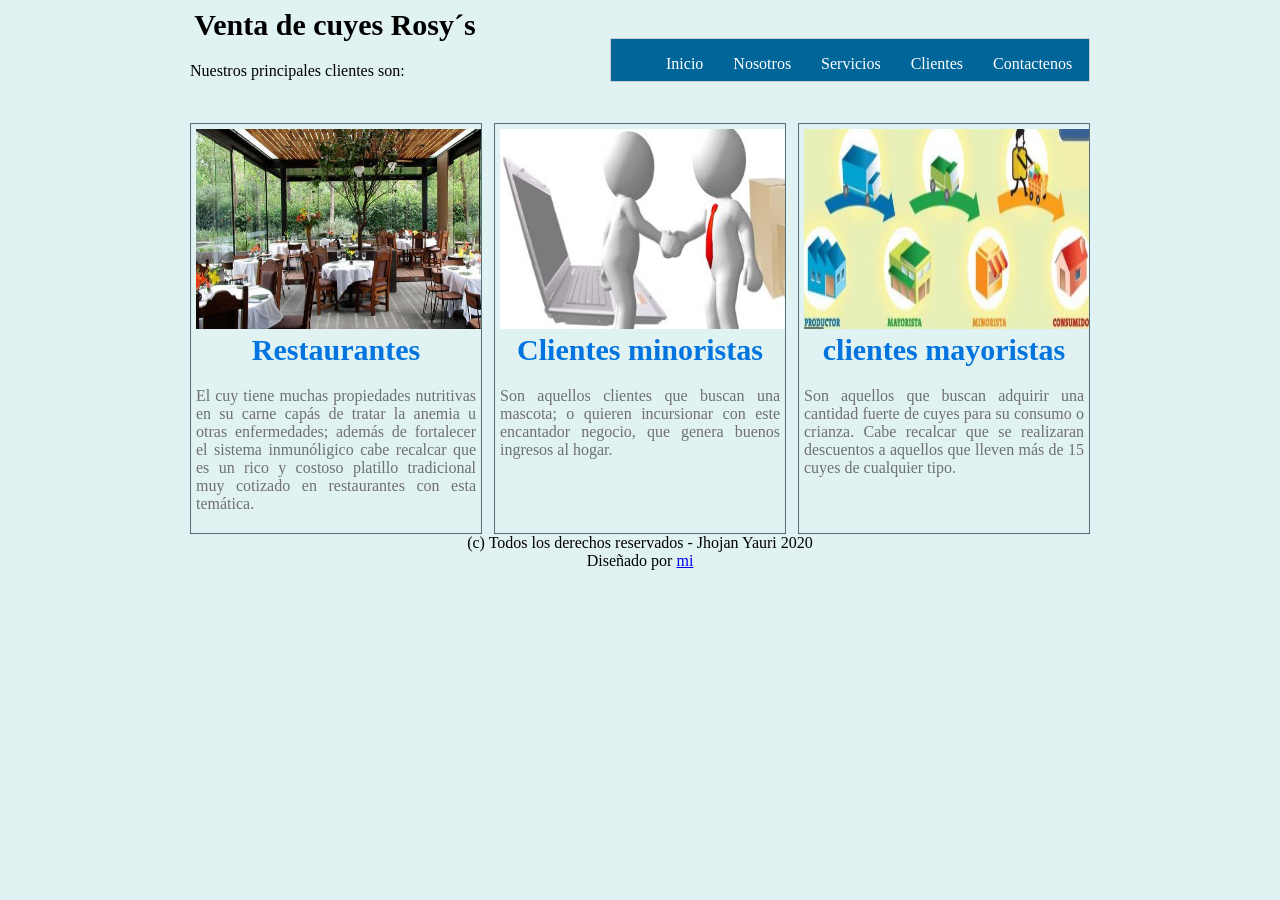
==== clientes.html @ b14ffa31 "Add files via upload" ====
<!DOCTYPE html>
<html>
	<head>
		<title></title>
		<script src="text/bienvenida.js"></script>
		<link rel="stylesheet" type="text/css" href="css/estilo.css">
	</head>
	<body>
		<div id="principal">
			<header>
				<div id="logo">
					<h2>Venta de cuyes Rosy´s</h2>
					<p>Nuestros principales clientes son:</p>

				</div>

				<nav class="menu">
					<ul>
						<li><a href="index.html">Inicio</a></li>
						<li><a href="nosotros.html">Nosotros</a></li>
						<li><a href="servicios.html">Servicios</a></li>
						<li><a href="clientes.html">Clientes</a></li>
						<li><a href="cont%C3%A1ctenos.html">Contactenos</a></li>
					</ul>
				</nav>
			</header>

			<section id="categorias">
				<section class="uno">
					<img src="img/1919Captura.JPG" width="290" height="200">
					<h2>Restaurantes</h2>
					<p class="parrafo-1">
						El cuy tiene muchas propiedades nutritivas en su carne capás de tratar la anemia u otras enfermedades; además de fortalecer el sistema inmunóligico cabe recalcar que es un rico y costoso platillo tradicional muy cotizado en restaurantes con esta temática.  
					</p>
					
				</section>
				<section class="uno dos">
					<img src="img/2020Captura.JPG" width="290" height="200">
					<h2>Clientes minoristas</h2>
					<p class="parrafo-1">
						Son aquellos clientes que buscan una mascota; o quieren incursionar con este encantador negocio, que genera buenos ingresos al hogar.
					</p>
				</section>
				<section class="uno">
					<img src="img/2121Captura.JPG" width="290" height="200">
					<h2>clientes mayoristas</h2>
					<p class="parrafo-1">
						Son aquellos que buscan adquirir una cantidad fuerte de cuyes para su consumo o crianza. Cabe recalcar que se realizaran descuentos a aquellos que lleven más de 15 cuyes de cualquier tipo.
					</p>
					
				</section>
				<p class="referencia">
					(c) Todos los derechos reservados - Jhojan Yauri 2020 <br> Diseñado por <a href="https://www.facebook.com/jhojan.yauriaylas.3">mi</a>
				</p>
---- css/estilo.css ----
#principal{
	width: 900px;
	height: auto; overflow: hidden;
	border: 0px solid #000;
	margin: auto;

}

header{
	width: 900px;
	height: 100px;
	border: 0px solid #000;
}

#logo{
	width: 290px;
	height: 100px;
	border: 0px solid #000;
	float: left;
}

.titulo{
	font-size: 30px;
}

.sub-titulo{
	font-size: 10px;
}

.menu{
	width: 478px;
	height: 42px;
	border: 1px solid #ccc;
	float: right;
	margin-top: 30px;
	background: #006699
}

form{
	width: 450px;
	margin: auto;
	background: rgba(0,0,0,0.4);
	padding: 10px 20px;
	box-sizing: border-box;
	margin-top: 20px;
	border-radius: 7px;
}

h2{
	text-align: center;
	margin: 0;
	font-size: 30px;
	margin-bottom: 20px;
}

input, textarea{
	width: 100%;
	margin-bottom: 20px;
	padding: 7px;
	box-sizing: border-box;
	font-size: 17px;
	border: none;
}

#boton{
	background: #31384a;
	color: #fff
	padding: 20px;
}

#boton:hover{
	cursor: pointer;
}

@media(max-width: 480px) {
	form{
		width: 100%;
	}
}

textarea{
min-height: 100px;
max-height: 200px;
max-width: 100%;
}

.menu ul{}

.menu ul li{
	list-style: none;
	float: left
}

.menu ul li a{
	text-decoration:  none;
	padding: 10px 15px;
	border: 0px solid #ccc;
	color: #fff;
}

.menu ul li a:hover{
	background: #fff;
	color: #006699;
	transition: background 1s,color 1s;
}

#slide{
	margin-top: 20px;
	width: 900px;
	height: 370px;
}

#categorias{
	width: 900px;
	height: auto; overflow: hidden;
	border: 0px solid;
	margin-top: 15px;
}

.uno{
	width: 280px;
	height: auto; overflow: hidden;
	border: 1px solid #546e7a;
	float: left;
	padding: 5px;
	text-align: center;
	color: #0174df;
}

.parrafo{
	color: #707070;
	text-align: justify;
}

.parrafo-1{
	color: #707070;
	text-align: justify;
	width: 280px;
	height: 125px;

}

.parrafo-2{
	color: #707070;
	width: 300px;
	height: 125px;
}
.dos{
	margin-left: 12px;
	margin-right: 12px;
}

.conocer-más{
	text-decoration: none;
	border: 1px solid #006699;
	padding: 10px 20px 10px 20px;
	margin:10px;
}

.conocer-más:hover{
	background: #006699;
	color: #fff;
	transition: background 1s, color 1s;
}

.coordinar-compra{
	text-decoration: none;
	border: 1px solid #006699;
	padding: 10px 20px 10px 20px;
	margin:10px;
}

.coordinar-compra:hover{
	background: #006699;
	color: #fff;
	transition: background 1s, color 1s;
}



#info{
	width: 900px:
	height: auto; overflow: hidden;
	border: 1px solid #c0c0c0;
	margin-top: 10px;
}

#izq{
	width: 585px;
	height: auto; overflow: hidden;
	border: 1px solid #000;
	float: left;
	padding: 5px; color: #0174df;
}

#izq-1{
	width: 585px;
	height: auto; overflow: hidden;
	border: 1px solid #000;
	float: center;
	padding: 5px; color: #0174df;
}

#izq-1{
	width: 885px;
	height: auto; overflow: hidden;
	border: 1px solid #000;
	float: left;
	padding: 5px; color: #0174df;
	margin-top: 20px;
}

.img{
	margin-right: 7px;
	margin-bottom: 7px;
}
.img{
	margin-left: 7px;
	margin-top: 7px;
}


#der{
	width: 290px;
	height: 300px;
	border: 1px solid #000;
	float: right;
}

footer{
	width: 900px;
	height: 100px;
	text-align: center;
}

#footer p{
	width: 500px;
}

body{
	background-color: #e0f2f1
}

.referencia{
	text-align: center;
}
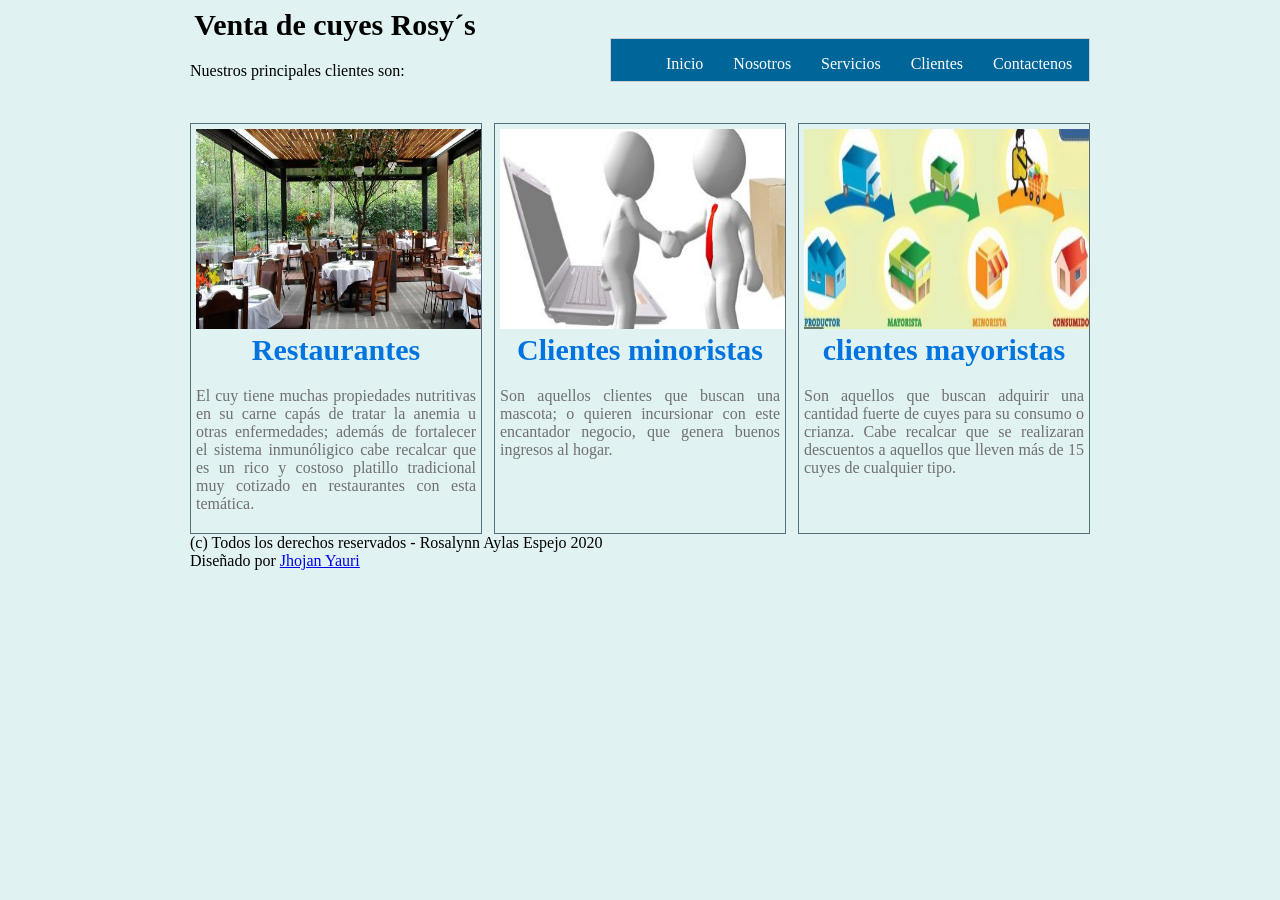
==== commit 77ea52cd: "Add files via upload" ====
--- a/clientes.html
+++ b/clientes.html
@@ -49,6 +49,6 @@
 					</p>
 					
 				</section>
-				<p class="referencia">
-					(c) Todos los derechos reservados - Jhojan Yauri 2020 <br> Diseñado por <a href="https://www.facebook.com/jhojan.yauriaylas.3">mi</a>
+				<p>
+					(c) Todos los derechos reservados - Rosalynn Aylas Espejo 2020 <br> Diseñado por <a href="https://www.facebook.com/jhojan.yauriaylas.3">Jhojan Yauri</a>
 				</p>
--- a/css/estilo.css
+++ b/css/estilo.css
@@ -219,6 +219,13 @@
 	margin-top: 7px;
 }
 
+.imgcuy{
+	margin-left: 7px;
+	margin-top: 7px;
+	width: 670px;
+	height: 300px;
+	float: right;
+}
 
 #der{
 	width: 290px;
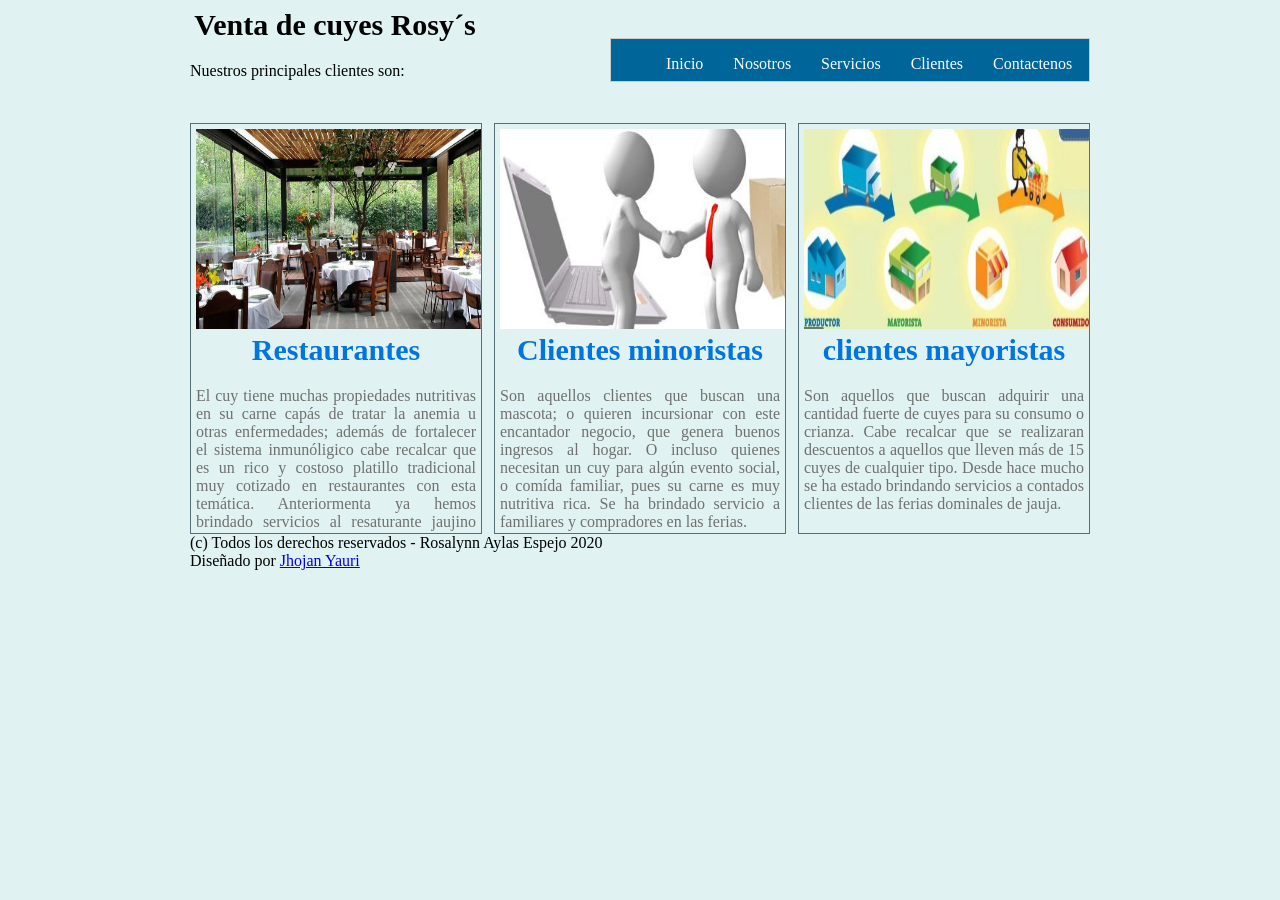
==== commit 6eac4bb8: "Add files via upload" ====
--- a/clientes.html
+++ b/clientes.html
@@ -30,7 +30,7 @@
 					<img src="img/1919Captura.JPG" width="290" height="200">
 					<h2>Restaurantes</h2>
 					<p class="parrafo-1">
-						El cuy tiene muchas propiedades nutritivas en su carne capás de tratar la anemia u otras enfermedades; además de fortalecer el sistema inmunóligico cabe recalcar que es un rico y costoso platillo tradicional muy cotizado en restaurantes con esta temática.  
+						El cuy tiene muchas propiedades nutritivas en su carne capás de tratar la anemia u otras enfermedades; además de fortalecer el sistema inmunóligico cabe recalcar que es un rico y costoso platillo tradicional muy cotizado en restaurantes con esta temática. Anteriormenta ya hemos brindado servicios al resaturante jaujino "Las rocas"
 					</p>
 					
 				</section>
@@ -38,14 +38,14 @@
 					<img src="img/2020Captura.JPG" width="290" height="200">
 					<h2>Clientes minoristas</h2>
 					<p class="parrafo-1">
-						Son aquellos clientes que buscan una mascota; o quieren incursionar con este encantador negocio, que genera buenos ingresos al hogar.
+						Son aquellos clientes que buscan una mascota; o quieren incursionar con este encantador negocio, que genera buenos ingresos al hogar. O incluso quienes necesitan un cuy para algún evento social, o comída familiar, pues su carne es muy nutritiva rica. Se ha brindado servicio a familiares y compradores en las ferias.
 					</p>
 				</section>
 				<section class="uno">
 					<img src="img/2121Captura.JPG" width="290" height="200">
 					<h2>clientes mayoristas</h2>
 					<p class="parrafo-1">
-						Son aquellos que buscan adquirir una cantidad fuerte de cuyes para su consumo o crianza. Cabe recalcar que se realizaran descuentos a aquellos que lleven más de 15 cuyes de cualquier tipo.
+						Son aquellos que buscan adquirir una cantidad fuerte de cuyes para su consumo o crianza. Cabe recalcar que se realizaran descuentos a aquellos que lleven más de 15 cuyes de cualquier tipo. Desde hace mucho se ha estado brindando servicios a contados clientes de las ferias dominales de jauja.
 					</p>
 					
 				</section>
--- a/css/estilo.css
+++ b/css/estilo.css
@@ -176,7 +176,11 @@
 	transition: background 1s, color 1s;
 }
 
-
+#iconos {
+	width: 100px;
+	height: 100px;
+
+}
 
 #info{
 	width: 900px:
@@ -193,15 +197,7 @@
 	padding: 5px; color: #0174df;
 }
 
-#izq-1{
-	width: 585px;
-	height: auto; overflow: hidden;
-	border: 1px solid #000;
-	float: center;
-	padding: 5px; color: #0174df;
-}
-
-#izq-1{
+#izq-2{
 	width: 885px;
 	height: auto; overflow: hidden;
 	border: 1px solid #000;
